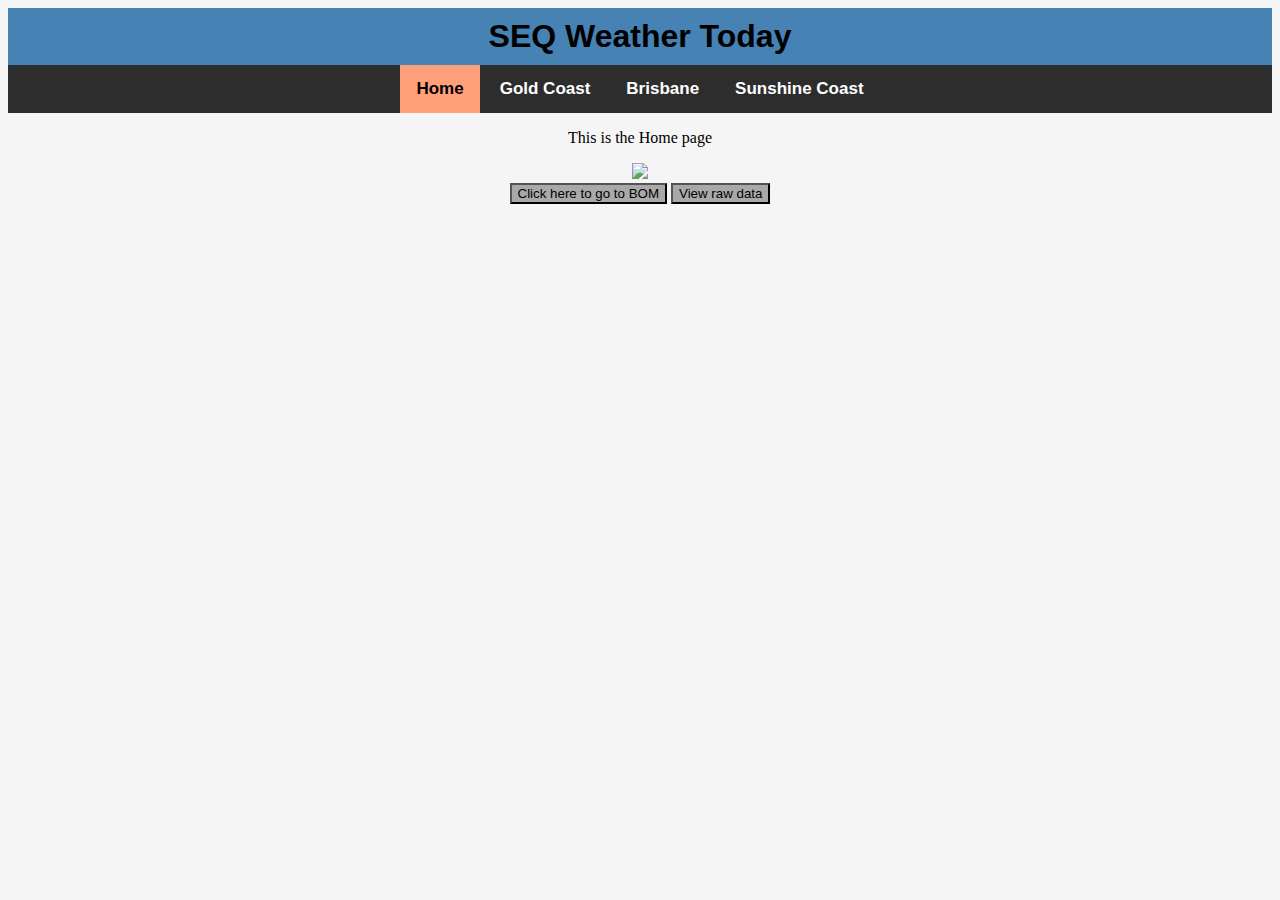
==== index.html @ cc518a08 "Add files via upload" ====
<!DOCTYPE html>
<html>

<head>
    <title>SEQ Weather Today</title>
    <link rel="stylesheet" href="style.css">
</head>

    <header><strong>SEQ Weather Today</strong></header>

<div class="topnav">
    <a class="active" href="home.html">Home</a>
    <a href="goldcoast.html">Gold Coast</a>
    <a href="brisbane.html">Brisbane</a>
    <a href="sunshinecoast.html">Sunshine Coast</a>
</div>

<body>
    <p>This is the Home page</p>
    <img src="temp.png">
    <br>
    <button onclick="window.location.href='http://bom.gov.au'">Click here to go to BOM</button>
    <a href="response_bne.txt" download><button type="button">View raw data</button></a>
</body>
</html>
---- style.css ----
header {
    text-align: center;
    font-family: 'Segoe UI', Tahoma, Geneva, Verdana, sans-serif;
    font-size: 32px;
    background-color: steelblue;
    padding: 10px;
}

.topnav {
    background-color: #2d2d2d;
    overflow: hidden;
    text-align: center;
}

.topnav a {
    float: none;
    color: white;
    text-align: center;
    font-weight: bold;
    font-family: 'Segoe UI', Tahoma, Geneva, Verdana, sans-serif;
    padding: 14px 16px;
    text-decoration: none;
    font-size: 17px;
    display: inline-block;
}

.topnav a:hover {
    background-color: lightgray;
    color: black
}

a.active {
    background-color: lightsalmon;
    color: black;
}

body {
    background-color: whitesmoke;
    text-align: center;
}

button {
    background-color: darkgray;
}
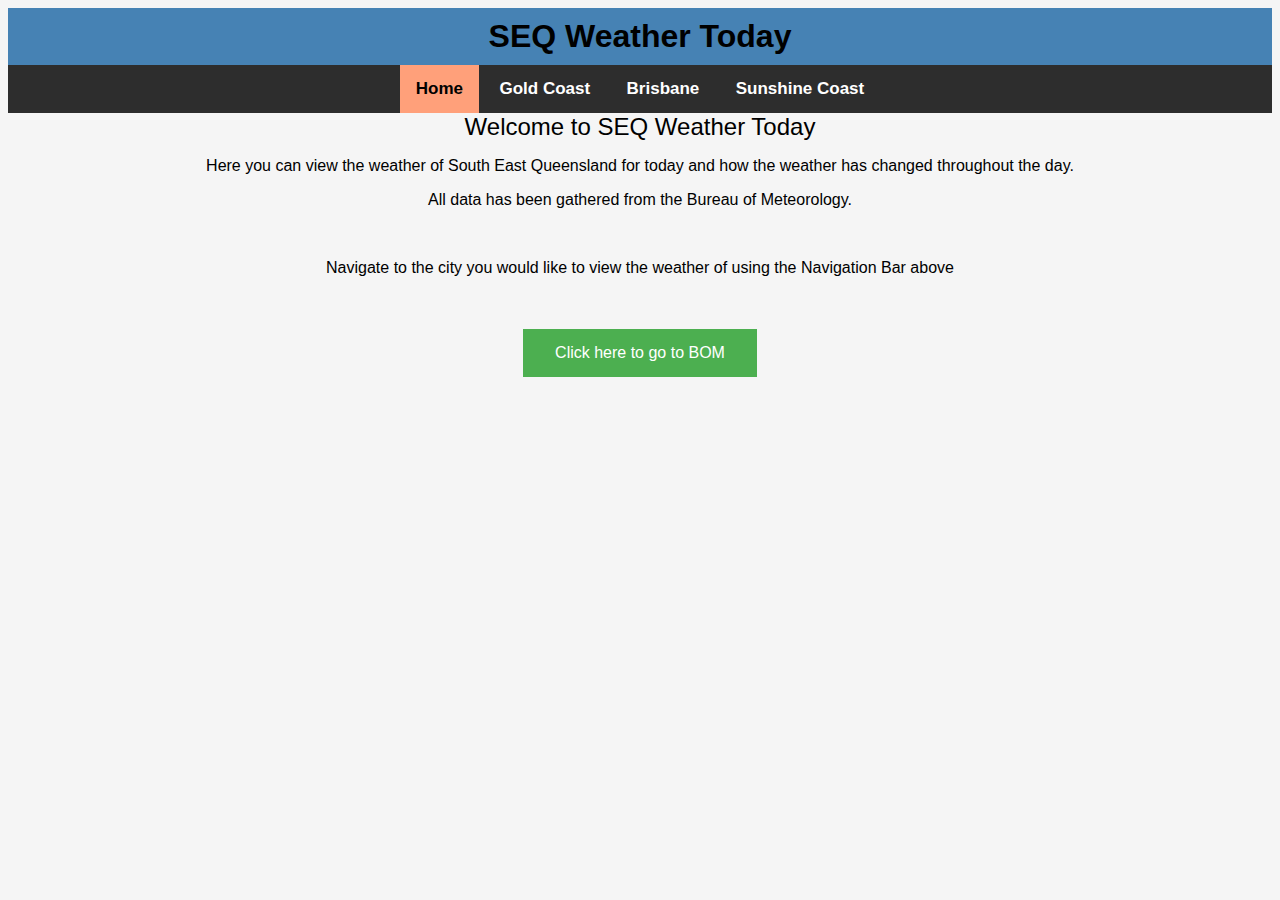
==== commit cbd0508b: "Add files via upload" ====
--- a/index.html
+++ b/index.html
@@ -4,22 +4,26 @@
 <head>
     <title>SEQ Weather Today</title>
     <link rel="stylesheet" href="style.css">
+    <meta name="viewport" content="width=device-width, initial-scale=1.0">
 </head>
 
     <header><strong>SEQ Weather Today</strong></header>
 
 <div class="topnav">
-    <a class="active" href="home.html">Home</a>
-    <a href="goldcoast.html">Gold Coast</a>
-    <a href="brisbane.html">Brisbane</a>
-    <a href="sunshinecoast.html">Sunshine Coast</a>
+    <a class="active" href="index.html">Home</a>
+    <a href="goldcoast.php">Gold Coast</a>
+    <a href="brisbane.php">Brisbane</a>
+    <a href="sunshinecoast.php">Sunshine Coast</a>
 </div>
 
 <body>
-    <p>This is the Home page</p>
-    <img src="temp.png">
+    <p1>Welcome to SEQ Weather Today</p1>
+    <p>Here you can view the weather of South East Queensland for today and how the weather has changed throughout the day.</p>
+    <p>All data has been gathered from the Bureau of Meteorology.</p>
+    <br>
+    <p>Navigate to the city you would like to view the weather of using the Navigation Bar above</p>
+    <br>
     <br>
     <button onclick="window.location.href='http://bom.gov.au'">Click here to go to BOM</button>
-    <a href="response_bne.txt" download><button type="button">View raw data</button></a>
 </body>
 </html>--- a/style.css
+++ b/style.css
@@ -37,8 +37,22 @@
 body {
     background-color: whitesmoke;
     text-align: center;
+    font-family: 'Segoe UI', Tahoma, Geneva, Verdana, sans-serif;
 }
 
 button {
-    background-color: darkgray;
-}+  background-color: #4CAF50;
+  border: none;
+  color: white;
+  padding: 15px 32px;
+  text-align: center;
+  text-decoration: none;
+  display: inline-block;
+  font-size: 16px;
+}
+
+p1 {
+    text-align: center;
+    font-family: 'Segoe UI', Tahoma, Geneva, Verdana, sans-serif;
+    font-size: 24px;
+}
